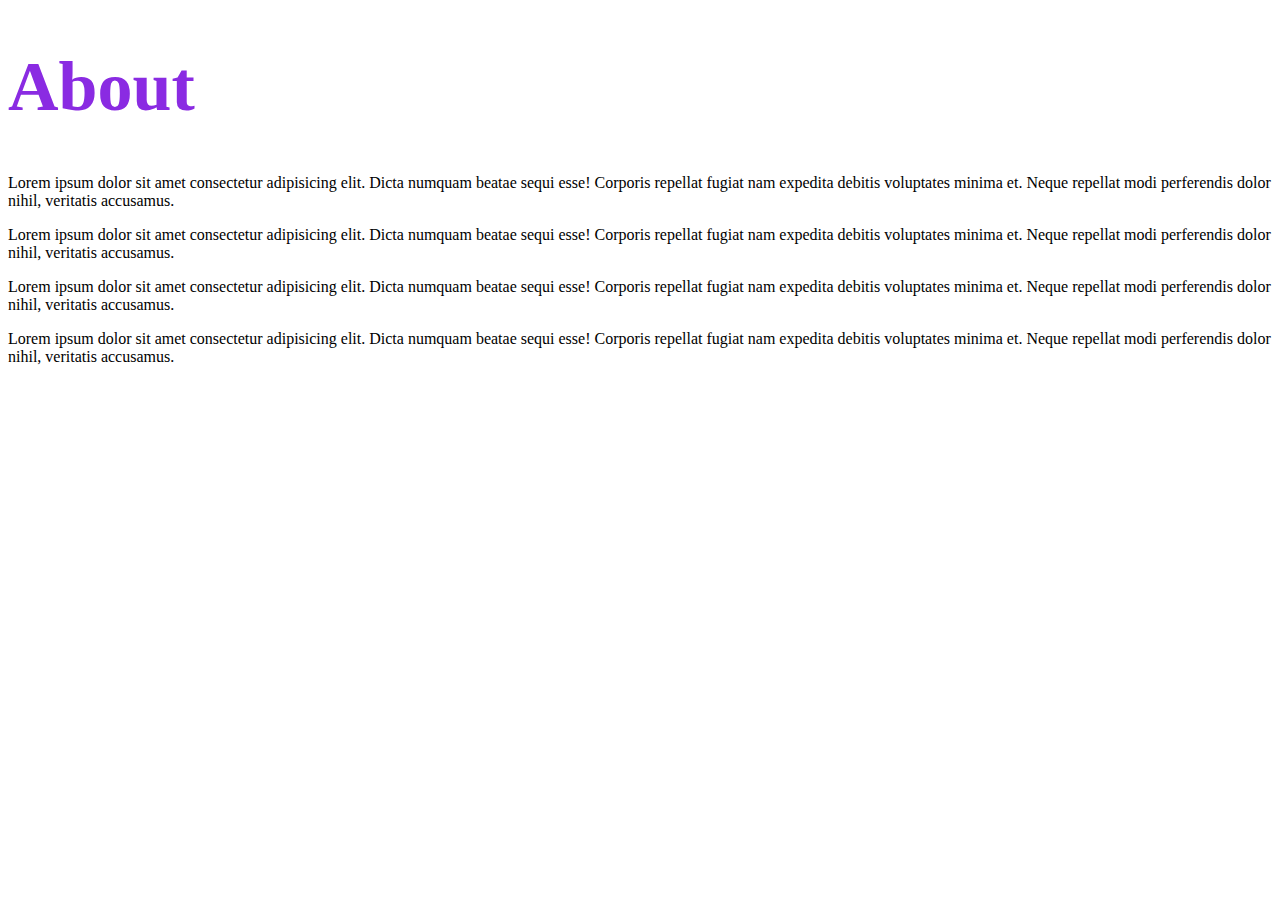
==== aboout.html @ f1bba29b "init project add foo files" ====
<!DOCTYPE html>
<html lang="en">
<head>
    <meta charset="UTF-8">
    <meta name="viewport" content="width=device-width, initial-scale=1.0">
    <link rel="stylesheet" href="/style/style.css">
    <title>About</title>
</head>
<body>
    <h1>
        About
    </h1>
    <p>
        Lorem ipsum dolor sit amet consectetur adipisicing elit. Dicta numquam beatae sequi esse! Corporis repellat fugiat nam expedita debitis voluptates minima et. Neque repellat modi perferendis dolor nihil, veritatis accusamus.
    </p>
    <p>
        Lorem ipsum dolor sit amet consectetur adipisicing elit. Dicta numquam beatae sequi esse! Corporis repellat fugiat nam expedita debitis voluptates minima et. Neque repellat modi perferendis dolor nihil, veritatis accusamus.
    </p>
    <p>
        Lorem ipsum dolor sit amet consectetur adipisicing elit. Dicta numquam beatae sequi esse! Corporis repellat fugiat nam expedita debitis voluptates minima et. Neque repellat modi perferendis dolor nihil, veritatis accusamus.
    </p>
    <p>
        Lorem ipsum dolor sit amet consectetur adipisicing elit. Dicta numquam beatae sequi esse! Corporis repellat fugiat nam expedita debitis voluptates minima et. Neque repellat modi perferendis dolor nihil, veritatis accusamus.
    </p>
</body>
</html>
---- style/style.css ----
header{
    color: blue;
    font-family: 'Segoe UI', Tahoma, Geneva, Verdana, sans-serif;
}
main{
    font-size: 40px;
}
nav{
    margin-left: 200px;
}
.f{
    color: aquamarine;
    font-size: 20px;
    font-weight: 300;
    font-family: 'Franklin Gothic Medium', 'Arial Narrow', Arial, sans-serif;
}
h1{
    font-size: 70px;
    color: blueviolet;
}
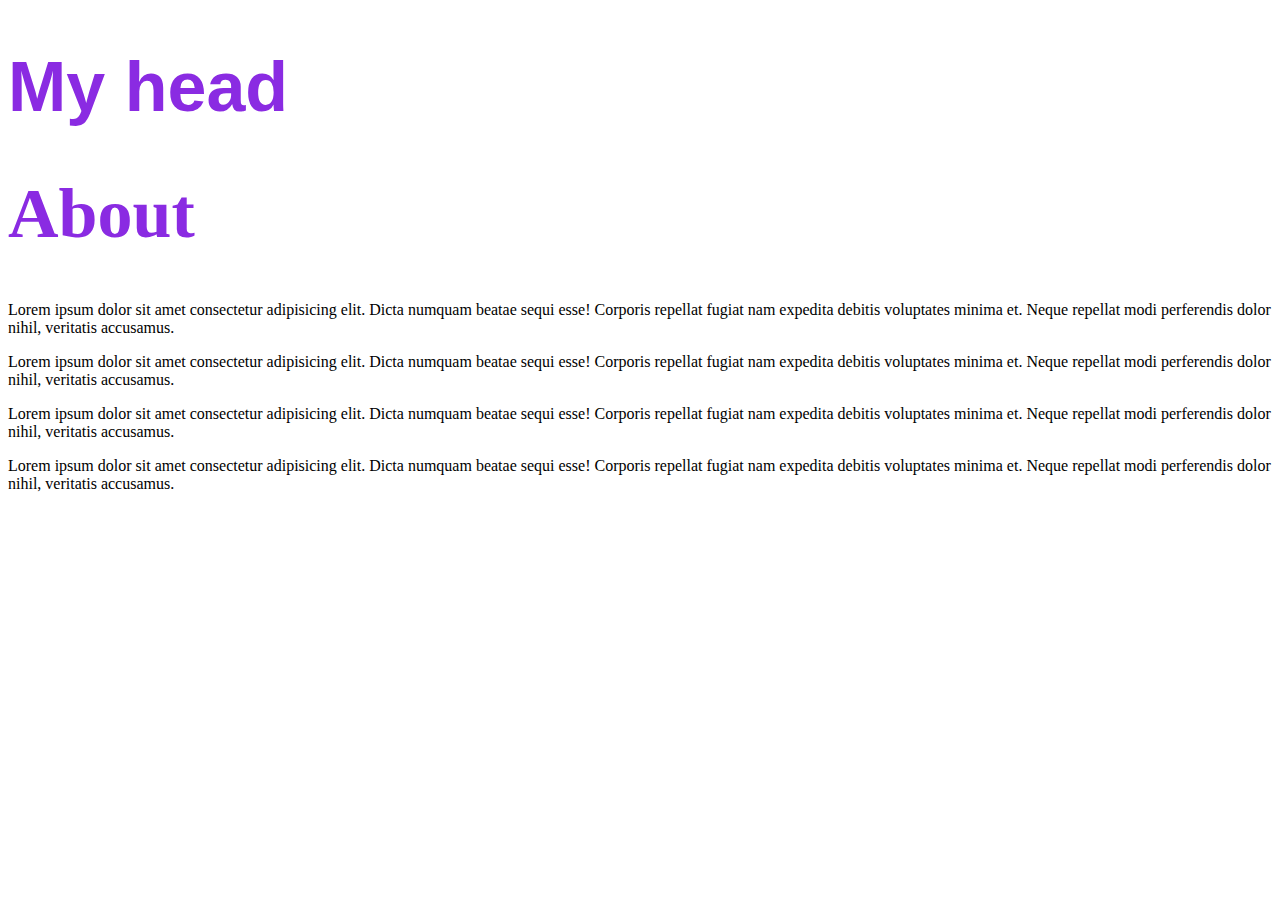
==== commit 8e47f303: "add header dynamic div" ====
--- a/aboout.html
+++ b/aboout.html
@@ -3,10 +3,18 @@
 <head>
     <meta charset="UTF-8">
     <meta name="viewport" content="width=device-width, initial-scale=1.0">
-    <link rel="stylesheet" href="/style/style.css">
+    <link rel="stylesheet" href="./style/style.css">
     <title>About</title>
 </head>
 <body>
+    <header id="b">
+
+        <h1>My head</h1>
+
+    </header>
+    <div id="id">
+
+    </div>
     <h1>
         About
     </h1>
@@ -22,5 +30,6 @@
     <p>
         Lorem ipsum dolor sit amet consectetur adipisicing elit. Dicta numquam beatae sequi esse! Corporis repellat fugiat nam expedita debitis voluptates minima et. Neque repellat modi perferendis dolor nihil, veritatis accusamus.
     </p>
+    <script src="./scripts/main.js"></script>
 </body>
 </html>--- a/style/style.css
+++ b/style/style.css
@@ -17,4 +17,9 @@
 h1{
     font-size: 70px;
     color: blueviolet;
+}
+.a{
+    font-size: 40px;
+    font-family: 'Courier New', Courier, monospace;
+    color: aqua;
 }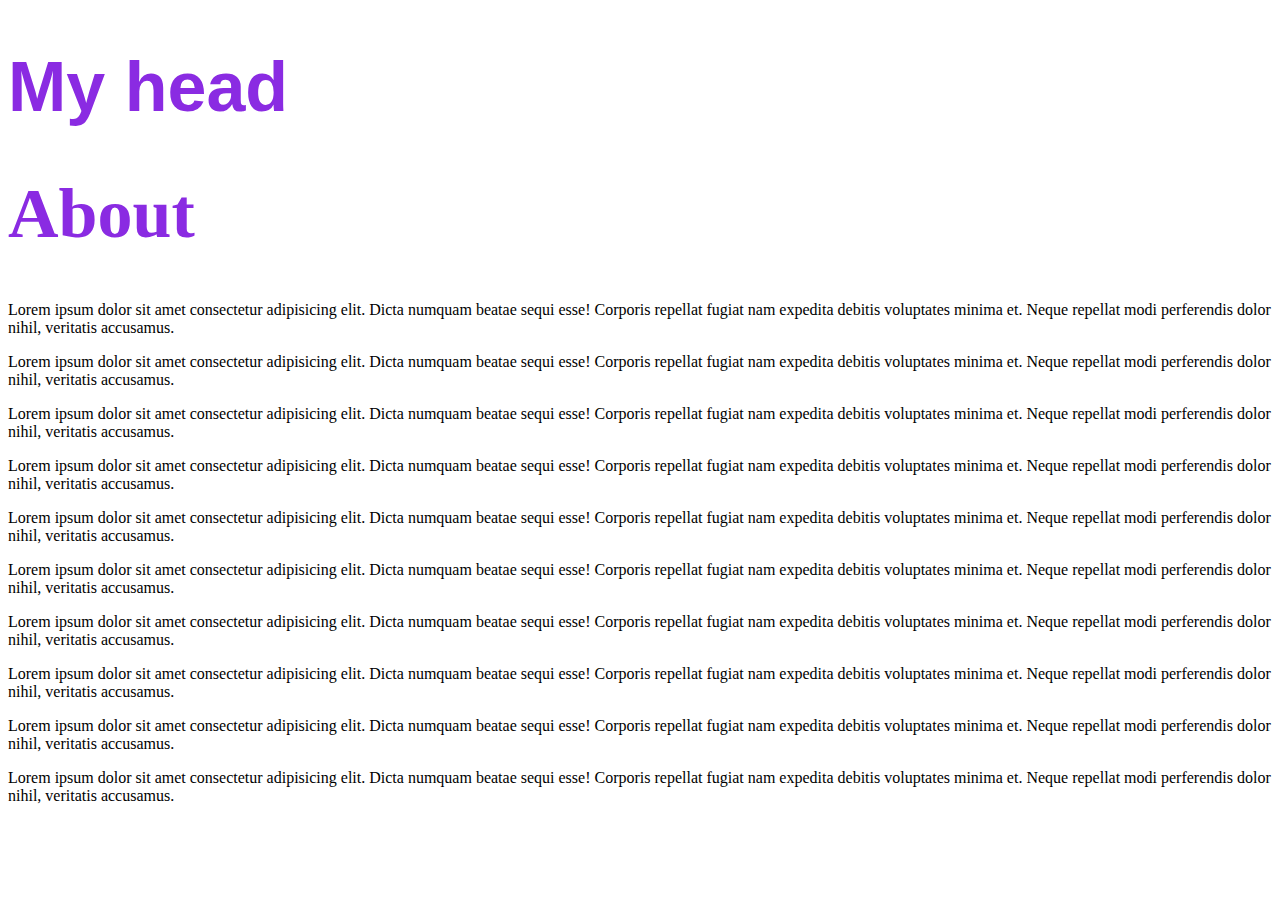
==== commit e256b21a: "add text string" ====
--- a/aboout.html
+++ b/aboout.html
@@ -30,6 +30,25 @@
     <p>
         Lorem ipsum dolor sit amet consectetur adipisicing elit. Dicta numquam beatae sequi esse! Corporis repellat fugiat nam expedita debitis voluptates minima et. Neque repellat modi perferendis dolor nihil, veritatis accusamus.
     </p>
+
+    <p>
+        Lorem ipsum dolor sit amet consectetur adipisicing elit. Dicta numquam beatae sequi esse! Corporis repellat fugiat nam expedita debitis voluptates minima et. Neque repellat modi perferendis dolor nihil, veritatis accusamus.
+    </p>
+    <p>
+        Lorem ipsum dolor sit amet consectetur adipisicing elit. Dicta numquam beatae sequi esse! Corporis repellat fugiat nam expedita debitis voluptates minima et. Neque repellat modi perferendis dolor nihil, veritatis accusamus.
+    </p>
+    <p>
+        Lorem ipsum dolor sit amet consectetur adipisicing elit. Dicta numquam beatae sequi esse! Corporis repellat fugiat nam expedita debitis voluptates minima et. Neque repellat modi perferendis dolor nihil, veritatis accusamus.
+    </p>
+    <p>
+        Lorem ipsum dolor sit amet consectetur adipisicing elit. Dicta numquam beatae sequi esse! Corporis repellat fugiat nam expedita debitis voluptates minima et. Neque repellat modi perferendis dolor nihil, veritatis accusamus.
+    </p>
+    <p>
+        Lorem ipsum dolor sit amet consectetur adipisicing elit. Dicta numquam beatae sequi esse! Corporis repellat fugiat nam expedita debitis voluptates minima et. Neque repellat modi perferendis dolor nihil, veritatis accusamus.
+    </p>
+    <p>
+        Lorem ipsum dolor sit amet consectetur adipisicing elit. Dicta numquam beatae sequi esse! Corporis repellat fugiat nam expedita debitis voluptates minima et. Neque repellat modi perferendis dolor nihil, veritatis accusamus.
+    </p>
     <script src="./scripts/main.js"></script>
 </body>
 </html>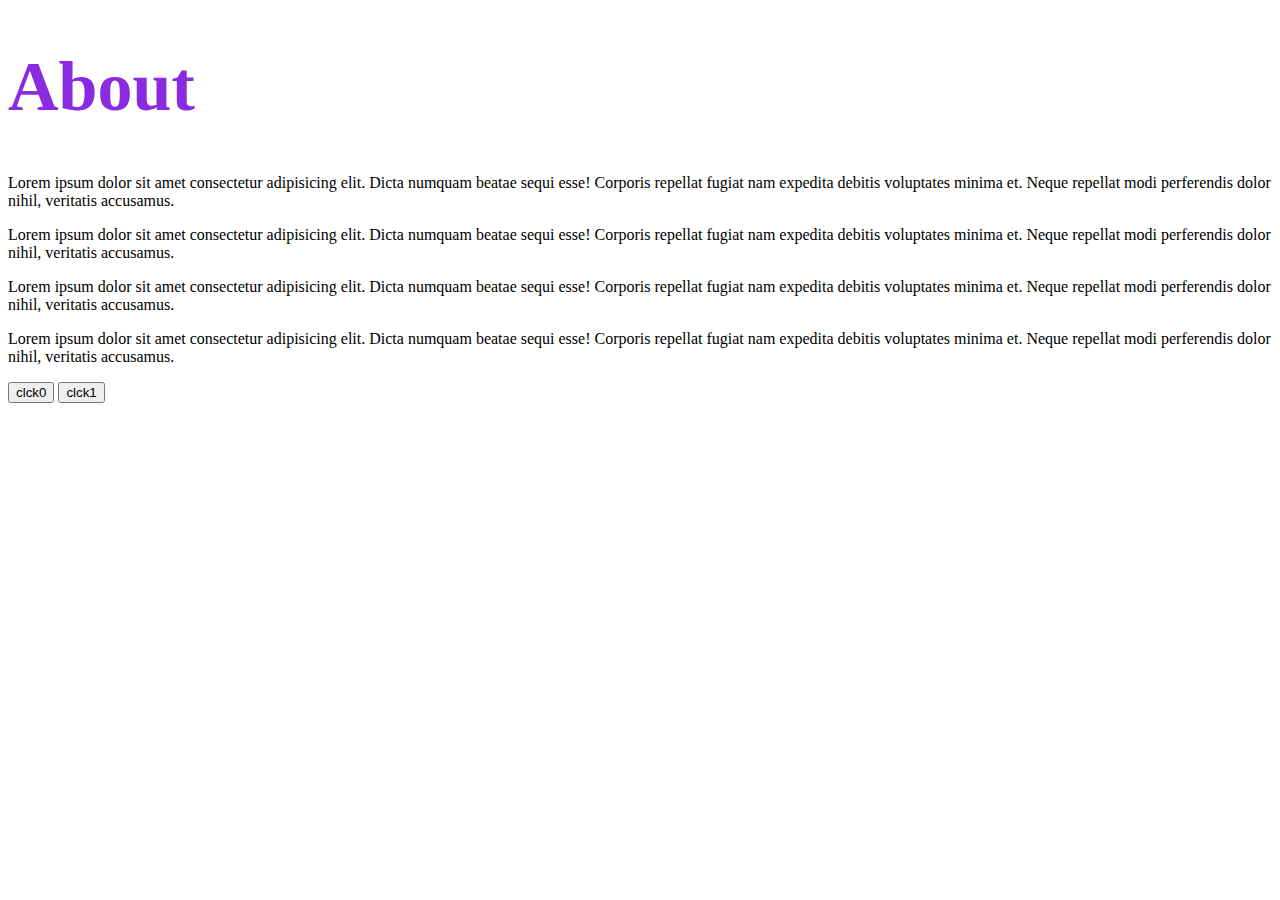
==== commit 2e76e54c: "add new function from about.js" ====
--- a/aboout.html
+++ b/aboout.html
@@ -3,18 +3,10 @@
 <head>
     <meta charset="UTF-8">
     <meta name="viewport" content="width=device-width, initial-scale=1.0">
-    <link rel="stylesheet" href="./style/style.css">
+    <link rel="stylesheet" href="/style/style.css">
     <title>About</title>
 </head>
 <body>
-    <header id="b">
-
-        <h1>My head</h1>
-
-    </header>
-    <div id="id">
-
-    </div>
     <h1>
         About
     </h1>
@@ -30,25 +22,15 @@
     <p>
         Lorem ipsum dolor sit amet consectetur adipisicing elit. Dicta numquam beatae sequi esse! Corporis repellat fugiat nam expedita debitis voluptates minima et. Neque repellat modi perferendis dolor nihil, veritatis accusamus.
     </p>
-
-    <p>
-        Lorem ipsum dolor sit amet consectetur adipisicing elit. Dicta numquam beatae sequi esse! Corporis repellat fugiat nam expedita debitis voluptates minima et. Neque repellat modi perferendis dolor nihil, veritatis accusamus.
-    </p>
-    <p>
-        Lorem ipsum dolor sit amet consectetur adipisicing elit. Dicta numquam beatae sequi esse! Corporis repellat fugiat nam expedita debitis voluptates minima et. Neque repellat modi perferendis dolor nihil, veritatis accusamus.
-    </p>
-    <p>
-        Lorem ipsum dolor sit amet consectetur adipisicing elit. Dicta numquam beatae sequi esse! Corporis repellat fugiat nam expedita debitis voluptates minima et. Neque repellat modi perferendis dolor nihil, veritatis accusamus.
-    </p>
-    <p>
-        Lorem ipsum dolor sit amet consectetur adipisicing elit. Dicta numquam beatae sequi esse! Corporis repellat fugiat nam expedita debitis voluptates minima et. Neque repellat modi perferendis dolor nihil, veritatis accusamus.
-    </p>
-    <p>
-        Lorem ipsum dolor sit amet consectetur adipisicing elit. Dicta numquam beatae sequi esse! Corporis repellat fugiat nam expedita debitis voluptates minima et. Neque repellat modi perferendis dolor nihil, veritatis accusamus.
-    </p>
-    <p>
-        Lorem ipsum dolor sit amet consectetur adipisicing elit. Dicta numquam beatae sequi esse! Corporis repellat fugiat nam expedita debitis voluptates minima et. Neque repellat modi perferendis dolor nihil, veritatis accusamus.
-    </p>
+    <div>
+        <button id="u">
+            clck0
+        </button>
+        <button id="dp">
+            clck1
+        </button>
+    </div>
+    <script src="./scripts/about.js"></script>
     <script src="./scripts/main.js"></script>
 </body>
 </html>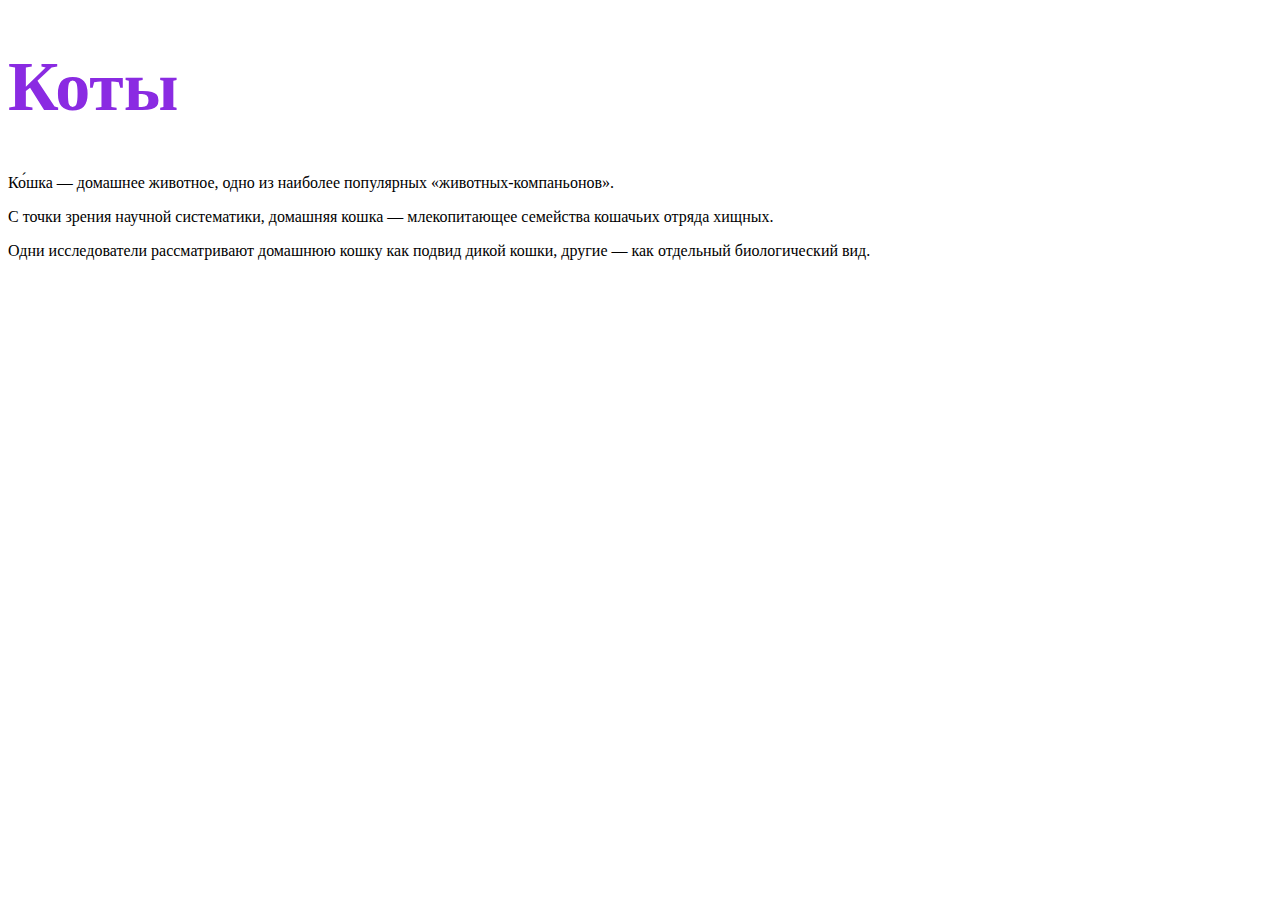
==== commit cf593b14: "add text cat" ====
--- a/aboout.html
+++ b/aboout.html
@@ -4,33 +4,16 @@
     <meta charset="UTF-8">
     <meta name="viewport" content="width=device-width, initial-scale=1.0">
     <link rel="stylesheet" href="/style/style.css">
-    <title>About</title>
+    <title>О котах</title>
 </head>
 <body>
-    <h1>
-        About
-    </h1>
-    <p>
-        Lorem ipsum dolor sit amet consectetur adipisicing elit. Dicta numquam beatae sequi esse! Corporis repellat fugiat nam expedita debitis voluptates minima et. Neque repellat modi perferendis dolor nihil, veritatis accusamus.
-    </p>
-    <p>
-        Lorem ipsum dolor sit amet consectetur adipisicing elit. Dicta numquam beatae sequi esse! Corporis repellat fugiat nam expedita debitis voluptates minima et. Neque repellat modi perferendis dolor nihil, veritatis accusamus.
-    </p>
-    <p>
-        Lorem ipsum dolor sit amet consectetur adipisicing elit. Dicta numquam beatae sequi esse! Corporis repellat fugiat nam expedita debitis voluptates minima et. Neque repellat modi perferendis dolor nihil, veritatis accusamus.
-    </p>
-    <p>
-        Lorem ipsum dolor sit amet consectetur adipisicing elit. Dicta numquam beatae sequi esse! Corporis repellat fugiat nam expedita debitis voluptates minima et. Neque repellat modi perferendis dolor nihil, veritatis accusamus.
-    </p>
     <div>
-        <button id="u">
-            clck0
-        </button>
-        <button id="dp">
-            clck1
-        </button>
+        <h1>
+            Коты
+        </h1>
+        <p>Ко́шка — домашнее животное, одно из наиболее популярных «животных-компаньонов». </p>
+        <p>С точки зрения научной систематики, домашняя кошка — млекопитающее семейства кошачьих отряда хищных. </p>
+        <p>Одни исследователи рассматривают домашнюю кошку как подвид дикой кошки, другие — как отдельный биологический вид.</p>
     </div>
-    <script src="./scripts/about.js"></script>
-    <script src="./scripts/main.js"></script>
 </body>
 </html>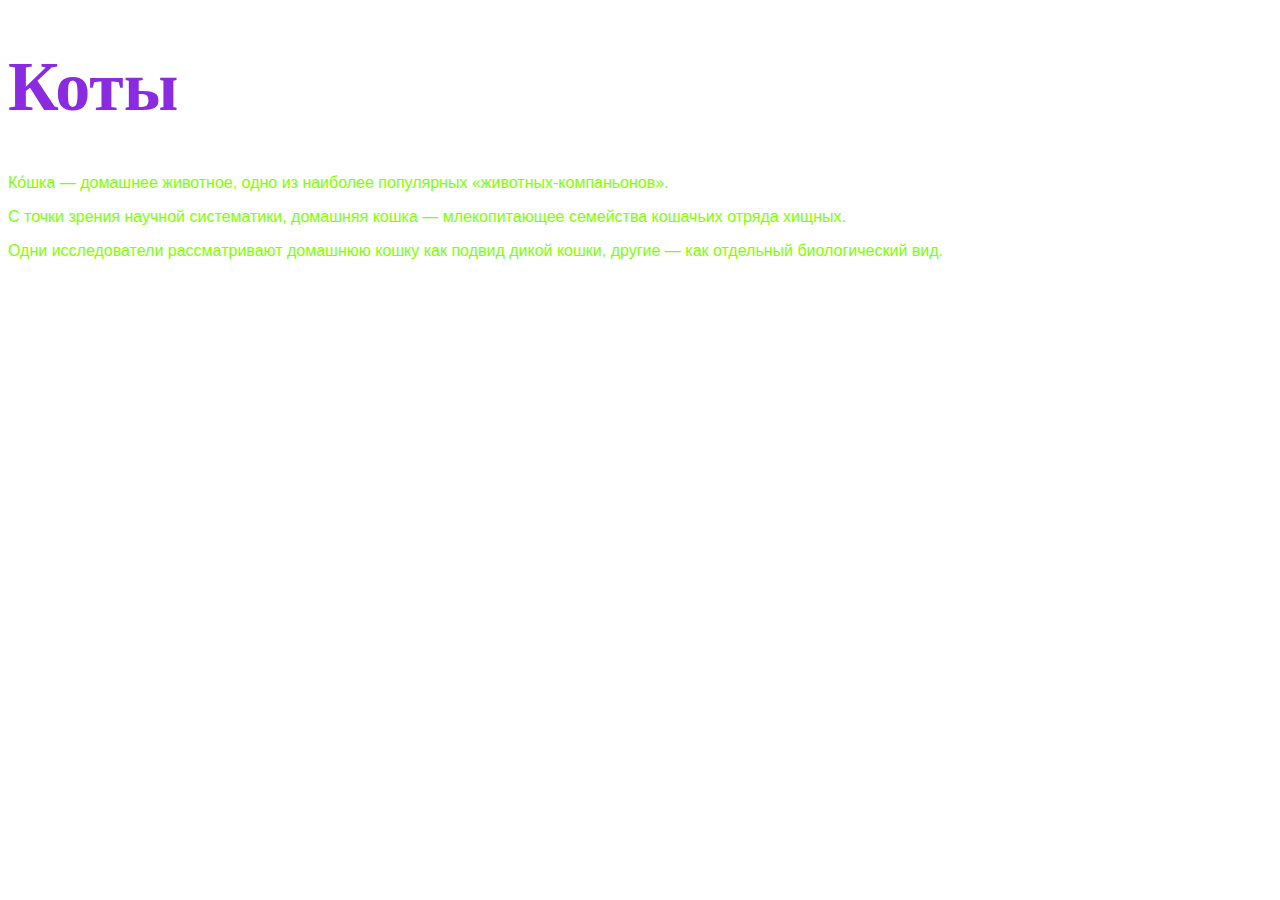
==== commit 6b9ea631: "norm path" ====
--- a/aboout.html
+++ b/aboout.html
@@ -3,7 +3,7 @@
 <head>
     <meta charset="UTF-8">
     <meta name="viewport" content="width=device-width, initial-scale=1.0">
-    <link rel="stylesheet" href="/style/style.css">
+    <link rel="stylesheet" href="./style/style.css">
     <title>О котах</title>
 </head>
 <body>
--- a/style/style.css
+++ b/style/style.css
@@ -22,4 +22,12 @@
     font-size: 40px;
     font-family: 'Courier New', Courier, monospace;
     color: aqua;
+}
+p{
+    font: 1em sans-serif;
+    color: chartreuse;
+}
+.h{
+    color: aqua;
+    font-size: 40px;
 }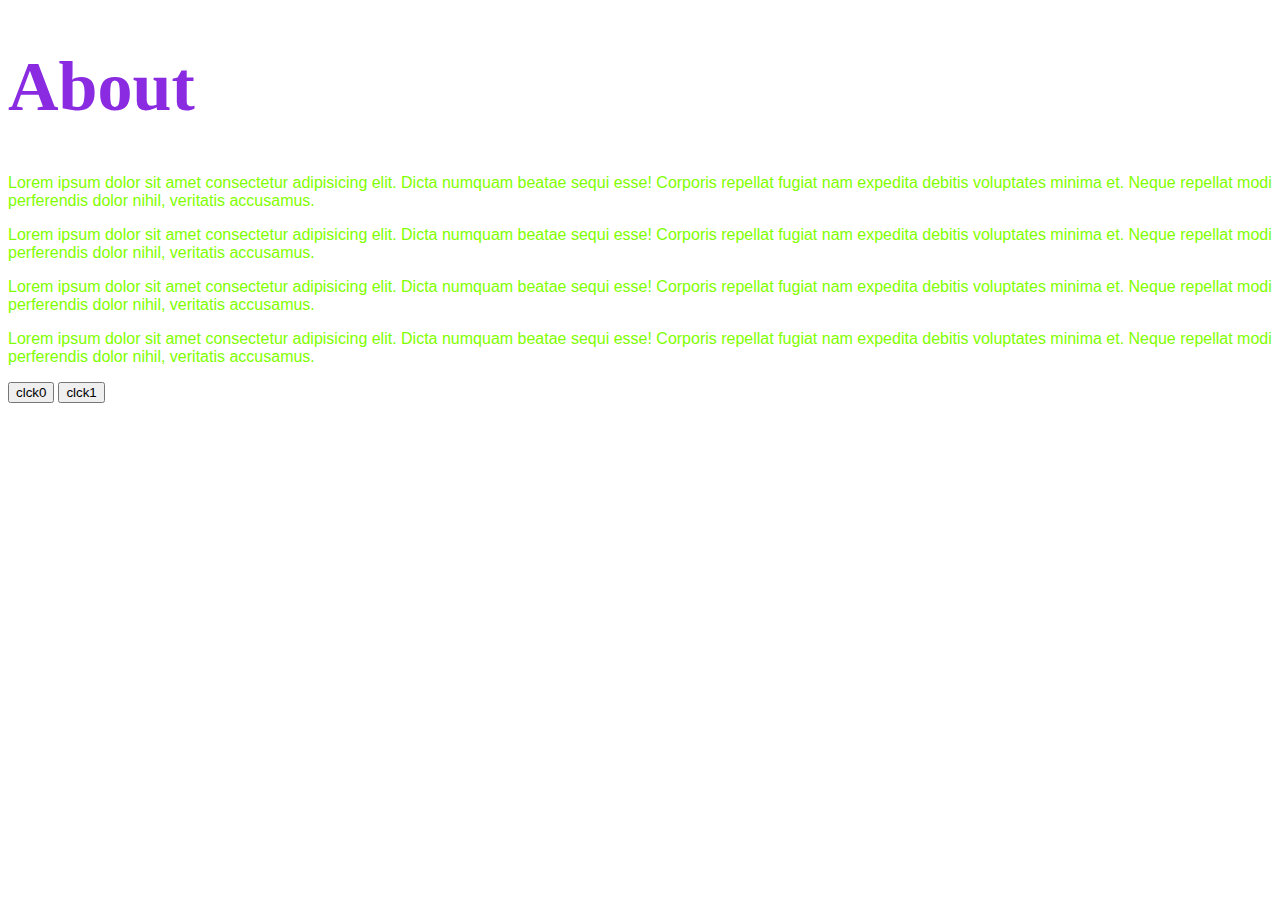
==== commit ddcb0fbd: "add new function from about.js" ====
--- a/aboout.html
+++ b/aboout.html
@@ -3,17 +3,34 @@
 <head>
     <meta charset="UTF-8">
     <meta name="viewport" content="width=device-width, initial-scale=1.0">
-    <link rel="stylesheet" href="./style/style.css">
-    <title>О котах</title>
+    <link rel="stylesheet" href="/style/style.css">
+    <title>About</title>
 </head>
 <body>
+    <h1>
+        About
+    </h1>
+    <p>
+        Lorem ipsum dolor sit amet consectetur adipisicing elit. Dicta numquam beatae sequi esse! Corporis repellat fugiat nam expedita debitis voluptates minima et. Neque repellat modi perferendis dolor nihil, veritatis accusamus.
+    </p>
+    <p>
+        Lorem ipsum dolor sit amet consectetur adipisicing elit. Dicta numquam beatae sequi esse! Corporis repellat fugiat nam expedita debitis voluptates minima et. Neque repellat modi perferendis dolor nihil, veritatis accusamus.
+    </p>
+    <p>
+        Lorem ipsum dolor sit amet consectetur adipisicing elit. Dicta numquam beatae sequi esse! Corporis repellat fugiat nam expedita debitis voluptates minima et. Neque repellat modi perferendis dolor nihil, veritatis accusamus.
+    </p>
+    <p>
+        Lorem ipsum dolor sit amet consectetur adipisicing elit. Dicta numquam beatae sequi esse! Corporis repellat fugiat nam expedita debitis voluptates minima et. Neque repellat modi perferendis dolor nihil, veritatis accusamus.
+    </p>
     <div>
-        <h1>
-            Коты
-        </h1>
-        <p>Ко́шка — домашнее животное, одно из наиболее популярных «животных-компаньонов». </p>
-        <p>С точки зрения научной систематики, домашняя кошка — млекопитающее семейства кошачьих отряда хищных. </p>
-        <p>Одни исследователи рассматривают домашнюю кошку как подвид дикой кошки, другие — как отдельный биологический вид.</p>
+        <button id="u">
+            clck0
+        </button>
+        <button id="dp">
+            clck1
+        </button>
     </div>
+    <script src="./scripts/about.js"></script>
+    <script src="./scripts/main.js"></script>
 </body>
 </html>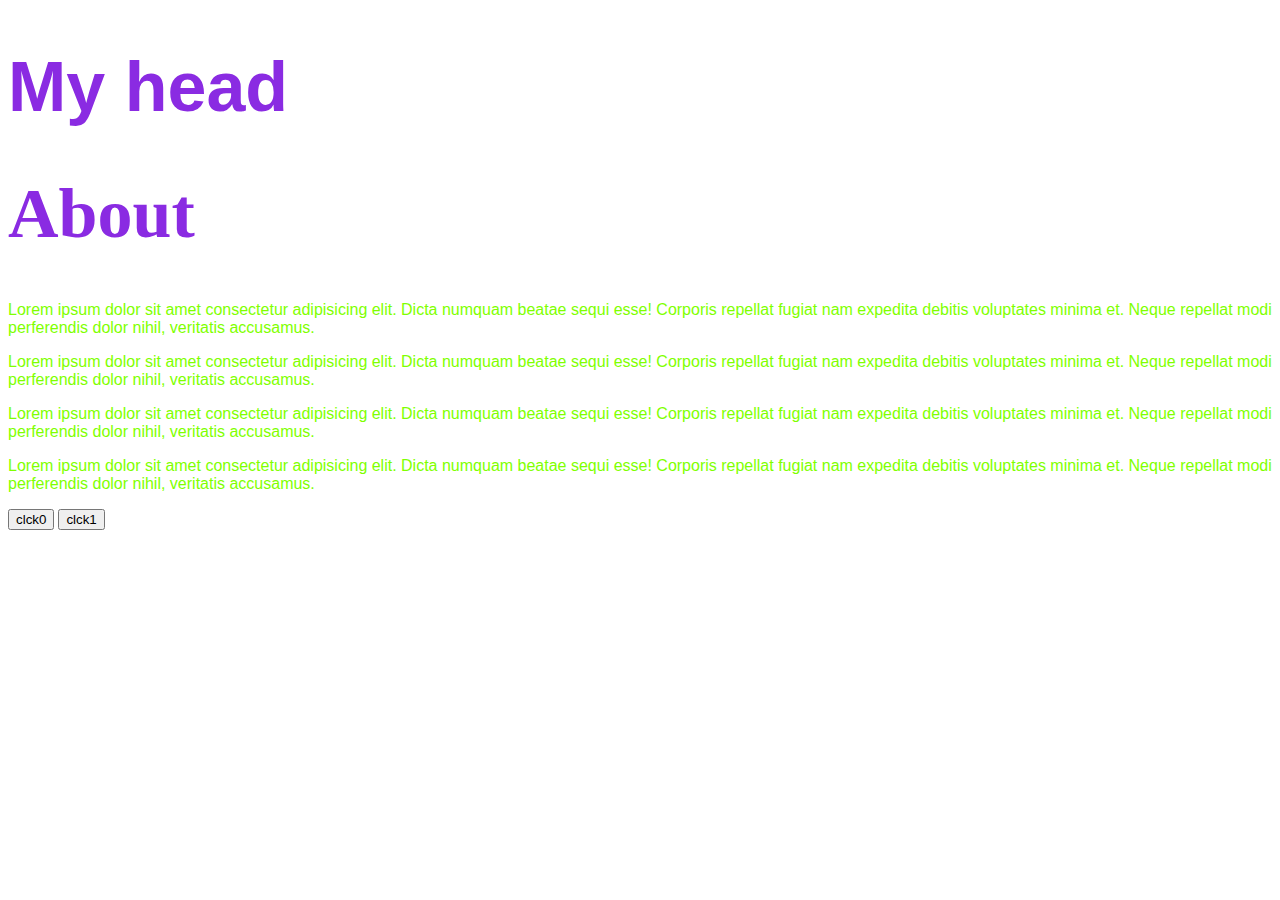
==== commit ed943065: "Merge branch 'notbutton' into develop" ====
--- a/aboout.html
+++ b/aboout.html
@@ -3,10 +3,18 @@
 <head>
     <meta charset="UTF-8">
     <meta name="viewport" content="width=device-width, initial-scale=1.0">
-    <link rel="stylesheet" href="/style/style.css">
+    <link rel="stylesheet" href="./style/style.css">
     <title>About</title>
 </head>
 <body>
+    <header id="b">
+
+        <h1>My head</h1>
+
+    </header>
+    <div id="id">
+
+    </div>
     <h1>
         About
     </h1>
